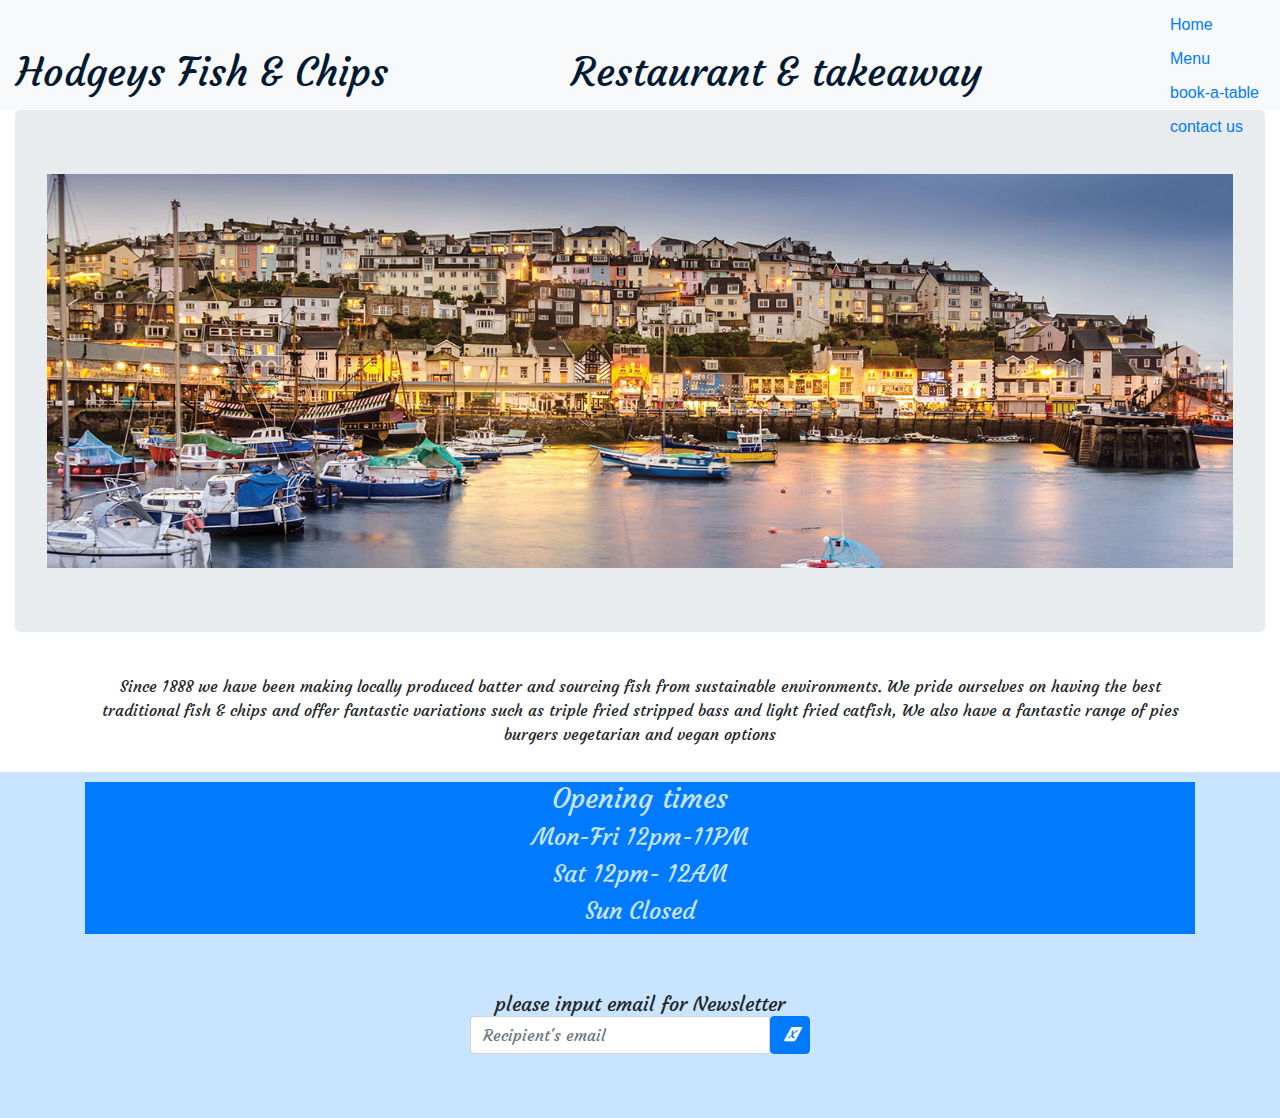
==== index.html @ caf8791a "no change" ====
<!DOCTYPE html>
<html lang="en">
  <head>
    <meta charset="UTF-8">
    <meta name="viewport" content="width=device-width, initial-scale=1.0">
    <meta http-equiv="X-UA-Compatible" content="ie=edge">

    <link rel="stylesheet" href="https://stackpath.bootstrapcdn.com/bootstrap/4.5.0/css/bootstrap.min.css">
    <link href="https://stackpath.bootstrapcdn.com/font-awesome/4.7.0/css/font-awesome.min.css" rel="stylesheet">
    <link rel="preconnect" href="https://fonts.googleapis.com">
    <link rel="preconnect" href="https://fonts.gstatic.com" crossorigin>
    <link href="https://fonts.googleapis.com/css2?family=Amiri&family=Courgette&family=Italianno&display=swap" rel="stylesheet">
    <title>Hodgey's fish &amp chips</title>
    <link rel="stylesheet" href="../css/style.css">
</head>


<body>
  <nav class="navbar bg-light">
    <h1 class="logo">Hodgeys Fish &amp; Chips</h1>
      <H1 class="logo">Restaurant &amp; takeaway</H1>
      <ul class="navbar-nav">
        <li class="nav-item">
          <a href="index.html">Home</a>
        </li>
        <li class="nav-item">
          <a href="menu.html">Menu</a>
        </li>  
        <li class="nav-item">
          <a href="book-a-table.html">book-a-table</a>
        </li>
        <li class="nav-item">
          <a href="contact-us.html">contact us</a>
        </li>
      </ul>
  </nav>
  <div class="container-fluid">
    <div class="jumbotron">
      <img class="img-fluid" src="../css/hero-image.jpeg" alt= "Picture of Sea front">
      </div>
    </div>
  <div class="container">
    <p>
      Since 1888 we have been making locally produced batter 
      and sourcing fish from sustainable environments. We pride ourselves on having the 
      best traditional fish & chips and offer fantastic variations such as triple fried 
      stripped bass and light fried catfish, We also have a fantastic range of pies burgers 
      vegetarian and vegan options
    </p> 
 </div>
 <div class="container-bg">
      <div class="container">
        <div class="row">
          <div class="bg-primary w-100">
              <h3> Opening times</h3> 
              <h4> Mon-Fri 12pm-11PM</h4>
              <h4> Sat 12pm- 12AM</h4>
              <h4> Sun Closed</h4>
          </div>
        </div>
      </div>
 <footer class="w-100 py-4 flex-shrink-0">
  <div class="container py-4">
    <div class="row gy-4 gx-5">
      <div class="col-lg-4 col-md-6">
        <h5 class="h1 text-white"></h5>
        <p class="small text-muted"></p>
      </div>  
      <div class="col-lg-4 col-md-6">
        <h5 class= "mb-3">please input email for Newsletter</5>
          <form action="#">
            <div class="input-group mb-3">
              <input class="form-control" type="text" placeholder="Recipient's email" aria-label="Recipient's username" aria-describedby="button-addon2">
              <button class="btn btn-primary" id="button-addon2" type="button"><i class="fas fa-paper-plane"></i></button>
            </div>
          </form>
        </h5>
      </div>    







  
  </body
</html>
---- css/style.css ----
.body {
    background-color:#003d7a;
    font-family: 'courgette' , cursive
    text-color:c8e4ff;
 }
 h1,h2,h3,h4,h5,h6,p{
    font-family: 'Courgette', cursive   
 }
.logo{
      color:#021a31
      
     }
img {
    width:100%;
}
.navbar {
    height:110px;
    background-color: #DDEEF3;
    margin-bottom: 0;
    border-radius: 0;
}

.navbar a {
 color:#00264d
 padding: 3px;
 margin: 0 
}
.container-bg {
    background-color: #c8e4ff;
}
.container {
text-align: center;
}




.footer {
    background-color: #555;
    color: white;
    padding: 15px;
  }
{
    .sidenav {
    background-color: #f1f1f1;
    height: 100%;
    }
    .row.content {height:auto;} 

    .row{
    text-align:right
    
    }
.ish-position {
    margin: 0 auto;
}
    
.form-group{
    color:#c8e4ff

}
.book-a-table-form {
    align-items: flex-left;
    height:300px;
    width:300px;
    z-index: 100;
    margin: auto;
    position: relative;
}
}
.container{
    max-width:1100px;
    margin: 0 auto;
    padding:10px
}
      
}
.img-fluid{
padding-top: 8%;
enlarge:400px;
}
/* middle section of index page*/

  .opening-times {
      display: grid;
      grid-template-columns: 25% 25%;
      gap: 20px;
      height: 100px;
      padding: 20px 5px 5px 40px;
      color: #28B4DF;
  }
  h3,h4 {
      color:#c8e4ff;
  }
  

}

  Menu Menue menu
  
.padding{
    padding-bottom: 2rem;
}

  
 
  }
  .fa {
      position:relative;
      right:200px;
      padding: 20px;
    font-size: 80px;
    width: 75px;
    text-align: right;
    text-decoration: none;
  }

  .drink-container, li {
      padding:5px;

  }
  ;
  }
 
  }

  div.fish-position{
  background-color:#ADD8E6 
      border: 1px solid black;
      
}
.div.fish-position p{
    top: 10px;
      border: 1px solid blue;
      display: inline-block;
      background: #E3F2FD;
}
IN THE MENU
.list-group-item, p {
    background-color:#ADD8E6
    content:50px;

}
.list-group-burger
background-color:#ADD8E6
    padding:3px;

.list-group-pie ul {
    }
@media (min-width: 768px){
    background-color:#ADD8E6
    display: inline-block; 
}
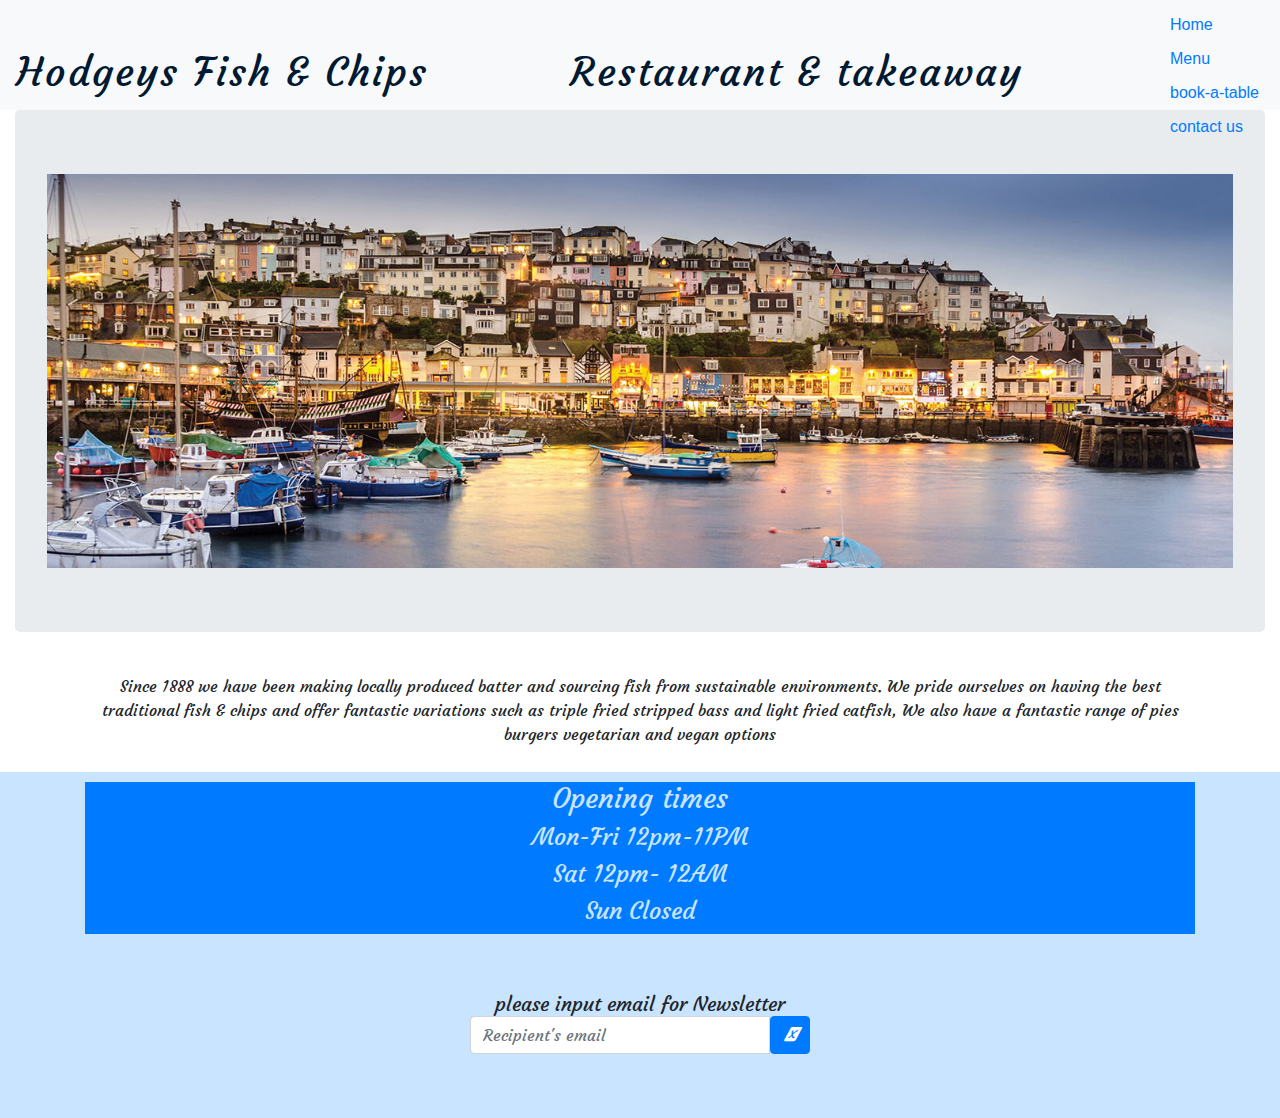
==== commit 9dbbdb4f: "restyled slightly" ====
--- a/index.html
+++ b/index.html
@@ -17,8 +17,8 @@
 
 <body>
   <nav class="navbar bg-light">
-    <h1 class="logo">Hodgeys Fish &amp; Chips</h1>
-      <H1 class="logo">Restaurant &amp; takeaway</H1>
+    <h1 class="logo" id="menu">Hodgeys Fish &amp; Chips</h1>
+      <H1 class="logo" id="menu">Restaurant &amp; takeaway</H1>
       <ul class="navbar-nav">
         <li class="nav-item">
           <a href="index.html">Home</a>
--- a/css/style.css
+++ b/css/style.css
@@ -1,17 +1,38 @@
 
-
+*{
+    margin: 0;
+    padding: 0;
+    border: none;
+}
 .body {
     background-color:#003d7a;
-    font-family: 'courgette' , cursive
+    font-family: 'courgette' , cursive;
     text-color:c8e4ff;
  }
+ .logo{
+     letter-spacing:2px;
+     color:#021a31
+ }
+ #menu a:hover{
+     border-bottom: 2px #021a31;
+ }
+ @media screen and (max-width: 1200px){
+     |
+ }
+  #form-heading{
+    padding: 20px;
+ }
+ .form-group{
+     padding: 20px;
+     content:25%
+    background-color: #DDEEF3;
+ }
+     
+
  h1,h2,h3,h4,h5,h6,p{
     font-family: 'Courgette', cursive   
  }
-.logo{
-      color:#021a31
-      
-     }
+
 img {
     width:100%;
 }
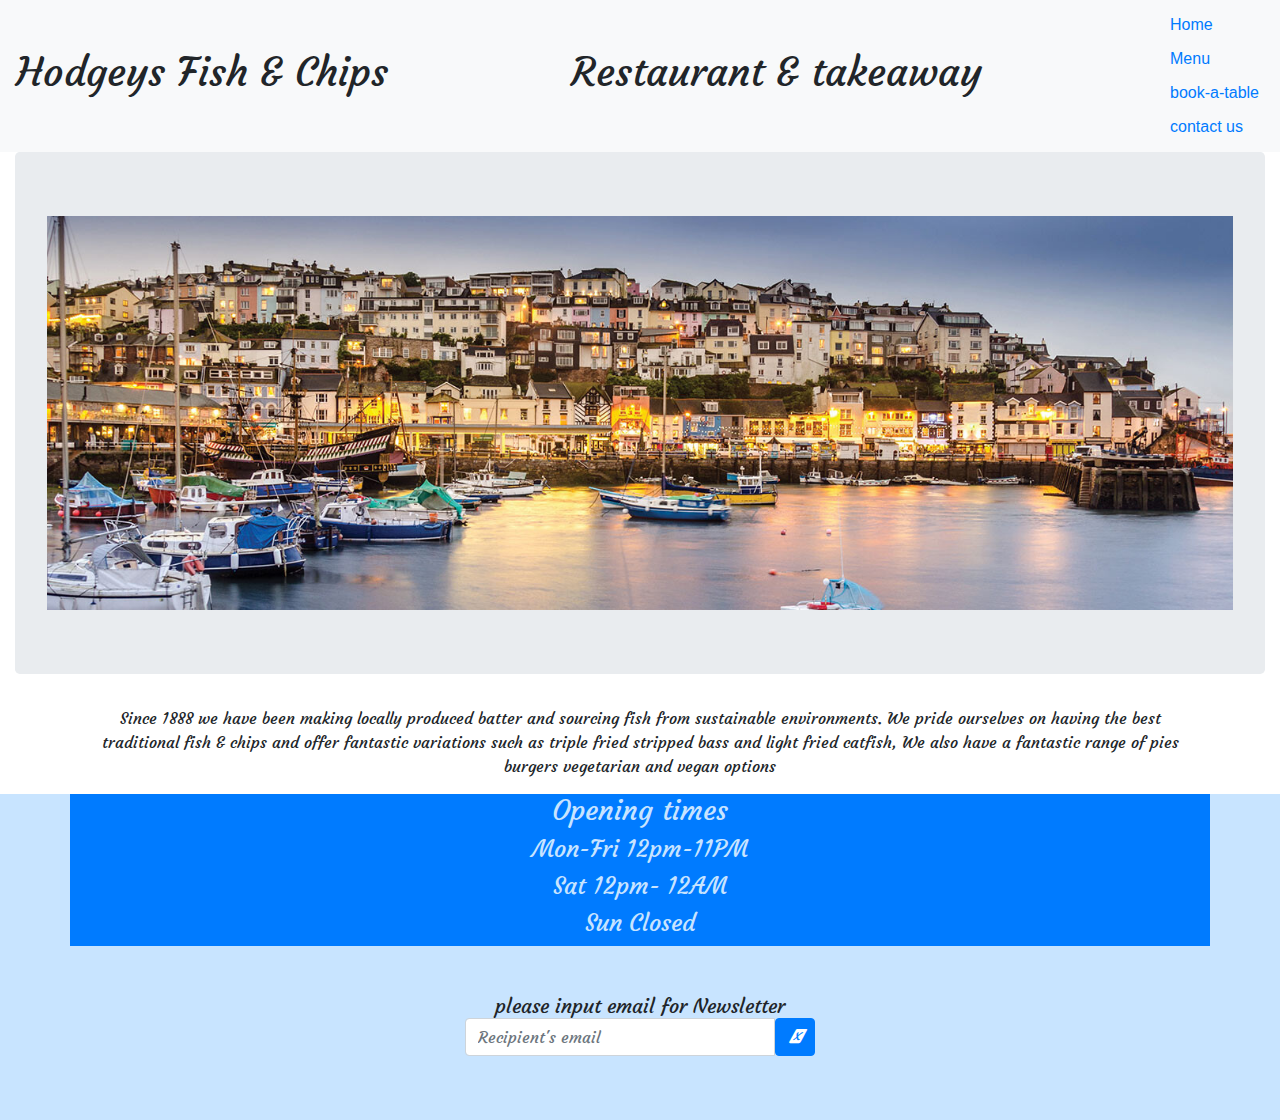
==== commit f1c761ac: "styled footer" ====
--- a/index.html
+++ b/index.html
@@ -17,9 +17,9 @@
 
 <body>
   <nav class="navbar bg-light">
-    <h1 class="logo" id="menu">Hodgeys Fish &amp; Chips</h1>
-      <H1 class="logo" id="menu">Restaurant &amp; takeaway</H1>
-      <ul class="navbar-nav">
+    <h1 id="logo" >Hodgeys Fish &amp; Chips</h1>
+      <H1 id="logo">Restaurant &amp; takeaway</H1>
+      <ul class="navbar-nav" id="menu">
         <li class="nav-item">
           <a href="index.html">Home</a>
         </li>
@@ -60,7 +60,7 @@
         </div>
       </div>
  <footer class="w-100 py-4 flex-shrink-0">
-  <div class="container py-4">
+  <div class="container py-4"id="footer-color">
     <div class="row gy-4 gx-5">
       <div class="col-lg-4 col-md-6">
         <h5 class="h1 text-white"></h5>
--- a/css/style.css
+++ b/css/style.css
@@ -21,20 +21,17 @@
  }
   #form-heading{
     padding: 20px;
+    text-align:center;
  }
  .form-group{
-     padding: 20px;
+     padding:10px;
      content:25%
-    background-color: #DDEEF3;
  }
-     
-
+ 
  h1,h2,h3,h4,h5,h6,p{
     font-family: 'Courgette', cursive   
  }
 
-img {
-    width:100%;
 }
 .navbar {
     height:110px;
@@ -48,40 +45,31 @@
  padding: 3px;
  margin: 0 
 }
+#background-color-contact-us{
+    background-color:#28B4DF
+}
 .container-bg {
-    background-color: #c8e4ff;
+  background-color: #c8e4ff;
 }
 .container {
 text-align: center;
 }
 
+ .sidenav {
+background-color: #f1f1f1;
+height: 100%;
+ }
+    
 
-
-
-.footer {
-    background-color: #555;
-    color: white;
-    padding: 15px;
-  }
-{
-    .sidenav {
-    background-color: #f1f1f1;
-    height: 100%;
-    }
-    .row.content {height:auto;} 
-
-    .row{
-    text-align:right
-    
-    }
+.row{
+text-align:center 
+ }
 .ish-position {
     margin: 0 auto;
 }
     
-.form-group{
-    color:#c8e4ff
 
-}
+
 .book-a-table-form {
     align-items: flex-left;
     height:300px;
@@ -94,13 +82,18 @@
 .container{
     max-width:1100px;
     margin: 0 auto;
-    padding:10px
+    padding:50px
 }
       
 }
 .img-fluid{
-padding-top: 8%;
+padding-top: 10%;
 enlarge:400px;
+}
+#bangor{
+    width:100%
+    padding:10%;
+    height: 100px;
 }
 /* middle section of index page*/
 
@@ -152,11 +145,6 @@
       border: 1px solid black;
       
 }
-.div.fish-position p{
-    top: 10px;
-      border: 1px solid blue;
-      display: inline-block;
-      background: #E3F2FD;
 }
 IN THE MENU
 .list-group-item, p {
@@ -164,9 +152,7 @@
     content:50px;
 
 }
-.list-group-burger
-background-color:#ADD8E6
-    padding:3px;
+
 
 .list-group-pie ul {
     }
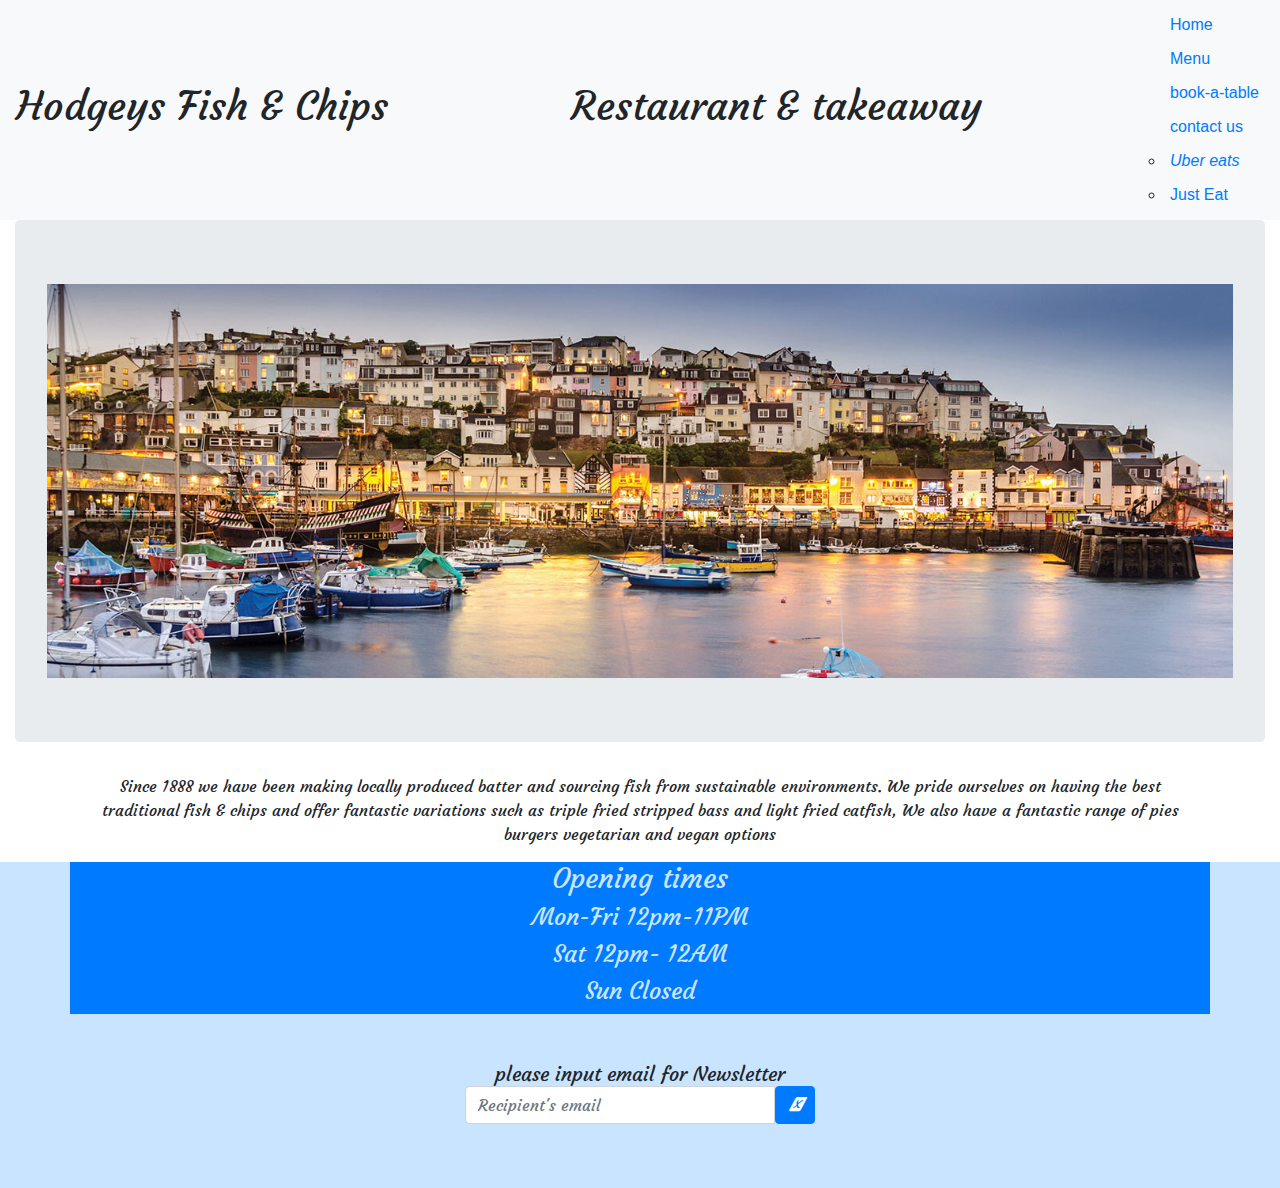
==== commit d26a8313: "added external delivey links" ====
--- a/index.html
+++ b/index.html
@@ -32,8 +32,17 @@
         <li class="nav-item">
           <a href="contact-us.html">contact us</a>
         </li>
-      </ul>
-  </nav>
+        <div>
+          <ul class="media-links-nav" id="media-links">
+            <li class="media-item">
+              <a href="https://www.ubereats.com/gb/feed" target="_blank" rel="find a delivery service"><i class="fab fa-uber">Uber eats</i></a>
+            </li>
+            <li class="media-item">
+            <a href="https://www.just-eat.co.uk/" target="_blank" rel="find a delivery service">Just Eat</a>
+            </li>
+          </ul>
+        </div>
+   </nav>
   <div class="container-fluid">
     <div class="jumbotron">
       <img class="img-fluid" src="../css/hero-image.jpeg" alt= "Picture of Sea front">
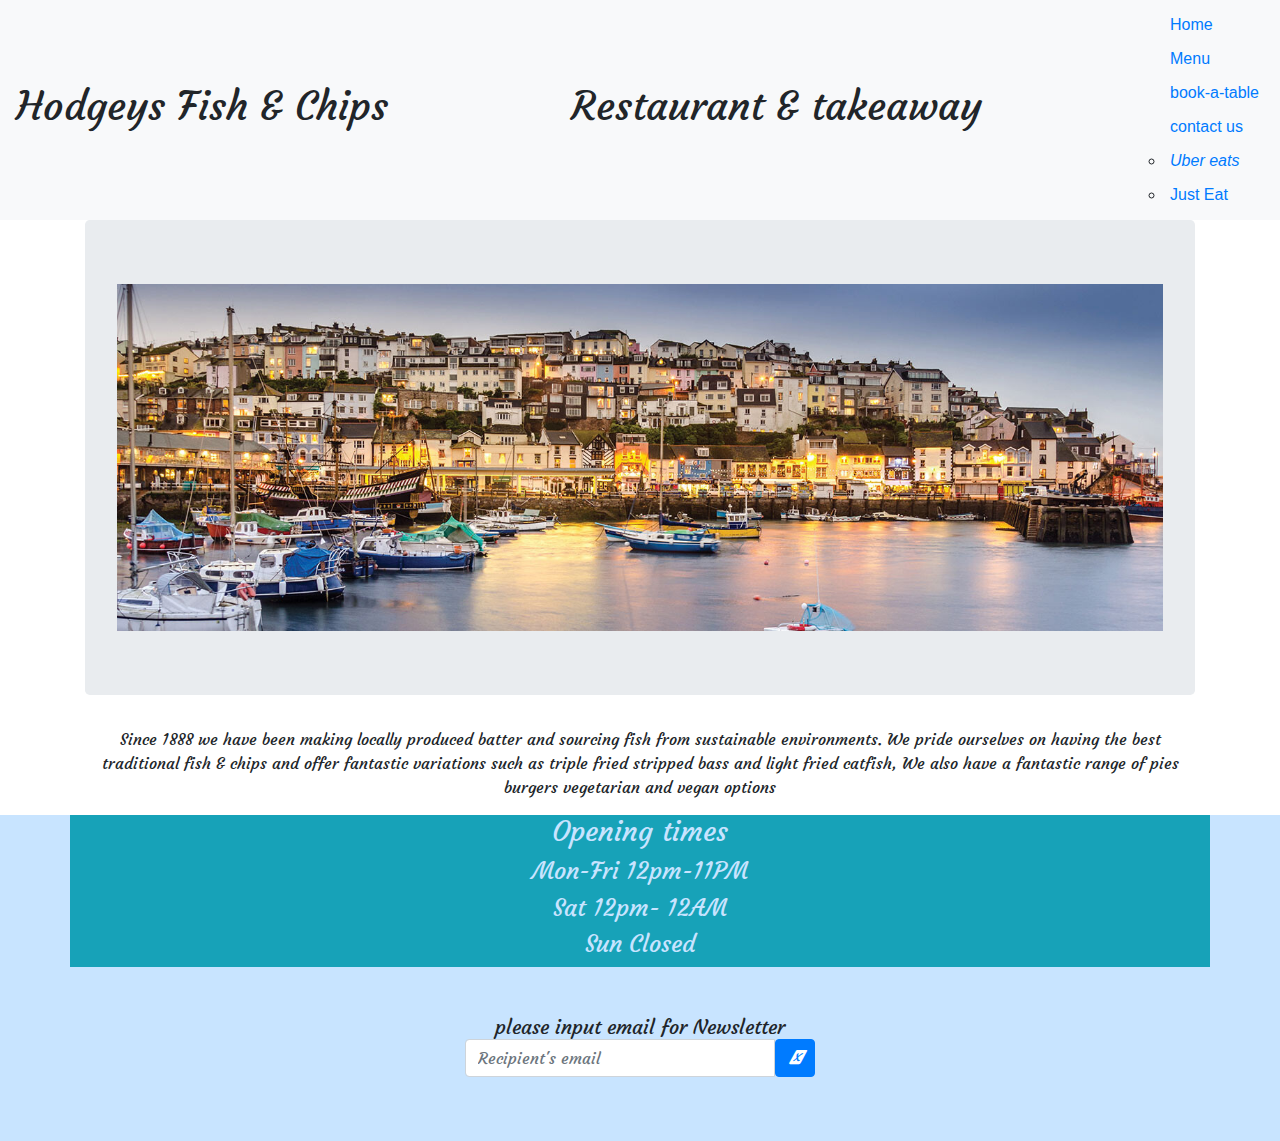
==== commit 7311d7fa: "finished index page" ====
--- a/index.html
+++ b/index.html
@@ -43,9 +43,9 @@
           </ul>
         </div>
    </nav>
-  <div class="container-fluid">
+  <div class="container">
     <div class="jumbotron">
-      <img class="img-fluid" src="../css/hero-image.jpeg" alt= "Picture of Sea front">
+      <img class="img-fluid text-center" src="../css/hero-image.jpeg" alt= "Picture of Sea front">
       </div>
     </div>
   <div class="container">
@@ -60,7 +60,7 @@
  <div class="container-bg">
       <div class="container">
         <div class="row">
-          <div class="bg-primary w-100">
+          <div class="bg-info w-100">
               <h3> Opening times</h3> 
               <h4> Mon-Fri 12pm-11PM</h4>
               <h4> Sat 12pm- 12AM</h4>
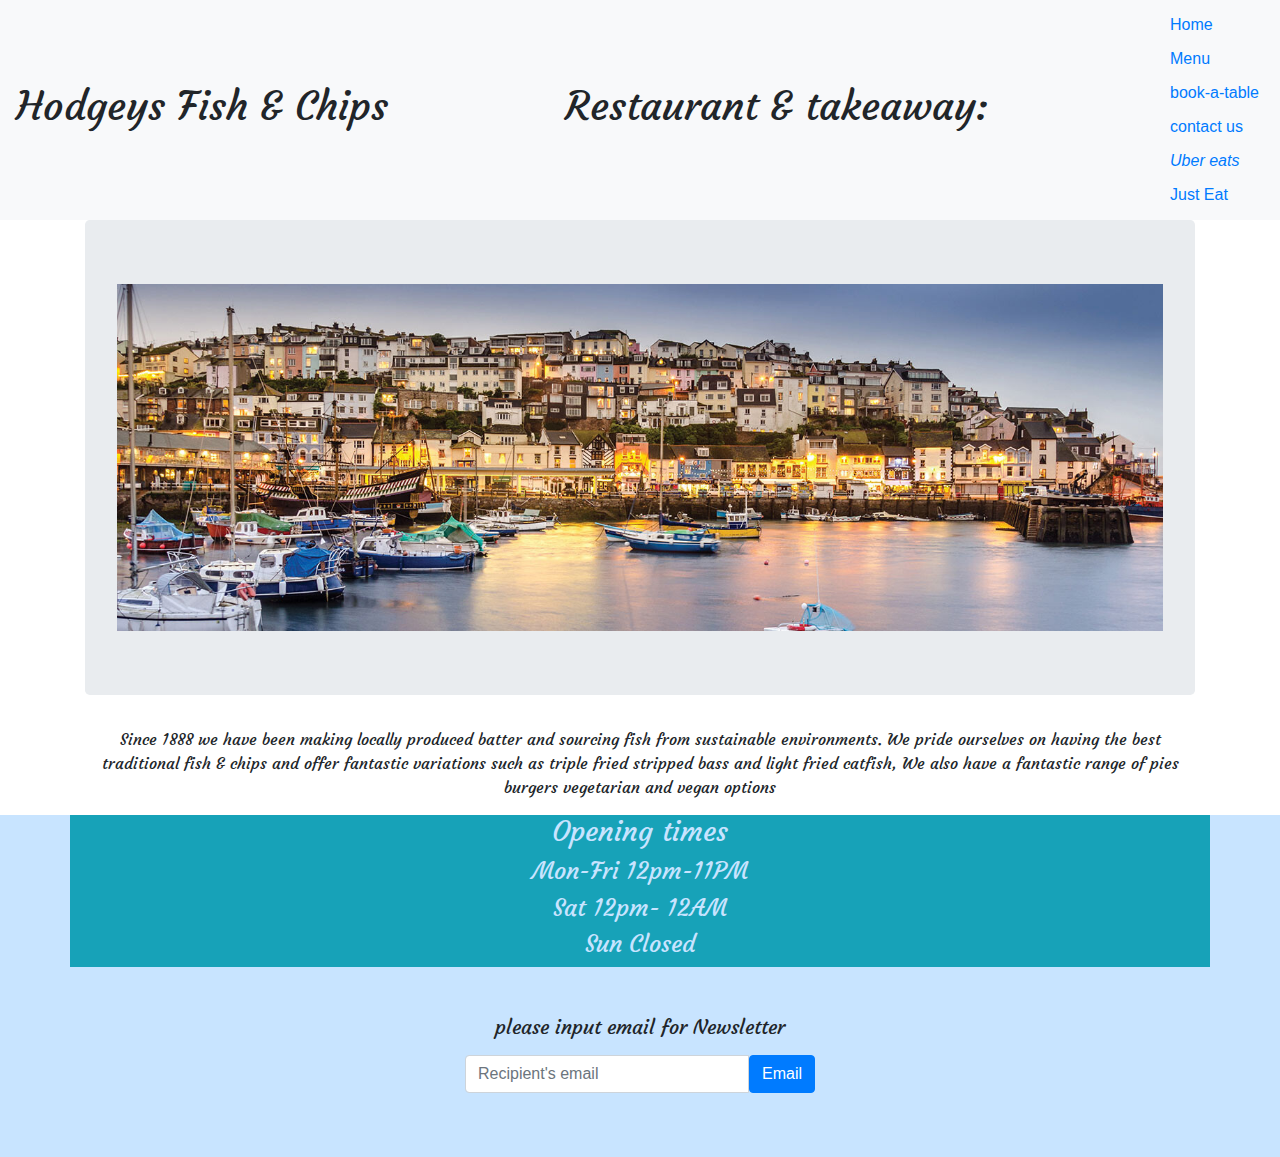
==== commit 0f8b5153: "aaa" ====
--- a/index.html
+++ b/index.html
@@ -10,7 +10,7 @@
     <link rel="preconnect" href="https://fonts.googleapis.com">
     <link rel="preconnect" href="https://fonts.gstatic.com" crossorigin>
     <link href="https://fonts.googleapis.com/css2?family=Amiri&family=Courgette&family=Italianno&display=swap" rel="stylesheet">
-    <title>Hodgey's fish &amp chips</title>
+    <title>Hodgey's fish &amp; chips</title>
     <link rel="stylesheet" href="../css/style.css">
 </head>
 
@@ -18,36 +18,33 @@
 <body>
   <nav class="navbar bg-light">
     <h1 id="logo" >Hodgeys Fish &amp; Chips</h1>
-      <H1 id="logo">Restaurant &amp; takeaway</H1>
-      <ul class="navbar-nav" id="menu">
-        <li class="nav-item">
-          <a href="index.html">Home</a>
-        </li>
-        <li class="nav-item">
-          <a href="menu.html">Menu</a>
-        </li>  
-        <li class="nav-item">
-          <a href="book-a-table.html">book-a-table</a>
-        </li>
-        <li class="nav-item">
-          <a href="contact-us.html">contact us</a>
-        </li>
-        <div>
-          <ul class="media-links-nav" id="media-links">
-            <li class="media-item">
-              <a href="https://www.ubereats.com/gb/feed" target="_blank" rel="find a delivery service"><i class="fab fa-uber">Uber eats</i></a>
-            </li>
-            <li class="media-item">
-            <a href="https://www.just-eat.co.uk/" target="_blank" rel="find a delivery service">Just Eat</a>
-            </li>
-          </ul>
-        </div>
-   </nav>
+      <h1>Restaurant &amp; takeaway:</h1>  
+        <ul class="navbar-nav" id="menu">
+          <li class="nav-item">
+            <a href="index.html">Home</a>
+          </li>
+          <li class="nav-item">
+            <a href="menu.html">Menu</a>
+          </li>
+          <li class="nav-item">
+            <a href="book-a-table.html">book-a-table</a>
+          </li>
+          <li class="nav-item">
+            <a href="contact-us.html">contact us</a>
+          </li>
+           <li class="nav-item">
+            <a href="https://www.ubereats.com/gb/feed" target="_blank" rel="find a delivery service"><i class="fab fa-uber">Uber eats</i></a>
+          </li>
+              <li class="media-item">
+              <a href="https://www.just-eat.co.uk/" target="_blank" rel="find a delivery service">Just Eat</a>
+              </li>      
+          </ul>  
+    </nav>   
   <div class="container">
     <div class="jumbotron">
       <img class="img-fluid text-center" src="../css/hero-image.jpeg" alt= "Picture of Sea front">
-      </div>
     </div>
+  </div>
   <div class="container">
     <p>
       Since 1888 we have been making locally produced batter 
@@ -57,7 +54,7 @@
       vegetarian and vegan options
     </p> 
  </div>
- <div class="container-bg">
+    <div class="container-bg">
       <div class="container">
         <div class="row">
           <div class="bg-info w-100">
@@ -65,33 +62,28 @@
               <h4> Mon-Fri 12pm-11PM</h4>
               <h4> Sat 12pm- 12AM</h4>
               <h4> Sun Closed</h4>
+            </div>
+         </div>
+       </div>
+    </div>    
+    <div class="container-bg">      
+      <footer class="w-100 py-4 flex-shrink-0">
+          <div class="container py-4"id="footer-color">
+            <div class="row gy-4 gx-5">
+              <div class="col-lg-4 col-md-6">
+                <h5 class="h1 text-white"></h5>
+                <p class="small text-muted"></p>
+              </div> 
+            <div class="col-lg-4 col-md-6">
+              <h5 class= "mb-3">please input email for Newsletter</h5>
+                <form action="#">
+                  <div class="input-group mb-3">
+                    <input class="form-control" type="text" placeholder="Recipient's email" 
+                     aria-label="Recipient's username" aria-describedby="button-addon2">
+                     <button class="btn btn-primary" id="button-addon2" type="button">Email</button>
+                  </div>
+                </form>
+             </h5>  
           </div>
-        </div>
-      </div>
- <footer class="w-100 py-4 flex-shrink-0">
-  <div class="container py-4"id="footer-color">
-    <div class="row gy-4 gx-5">
-      <div class="col-lg-4 col-md-6">
-        <h5 class="h1 text-white"></h5>
-        <p class="small text-muted"></p>
-      </div>  
-      <div class="col-lg-4 col-md-6">
-        <h5 class= "mb-3">please input email for Newsletter</5>
-          <form action="#">
-            <div class="input-group mb-3">
-              <input class="form-control" type="text" placeholder="Recipient's email" aria-label="Recipient's username" aria-describedby="button-addon2">
-              <button class="btn btn-primary" id="button-addon2" type="button"><i class="fas fa-paper-plane"></i></button>
-            </div>
-          </form>
-        </h5>
-      </div>    
-
-
-
-
-
-
-
-  
-  </body
-</html>
+       </footer> 
+    </div>        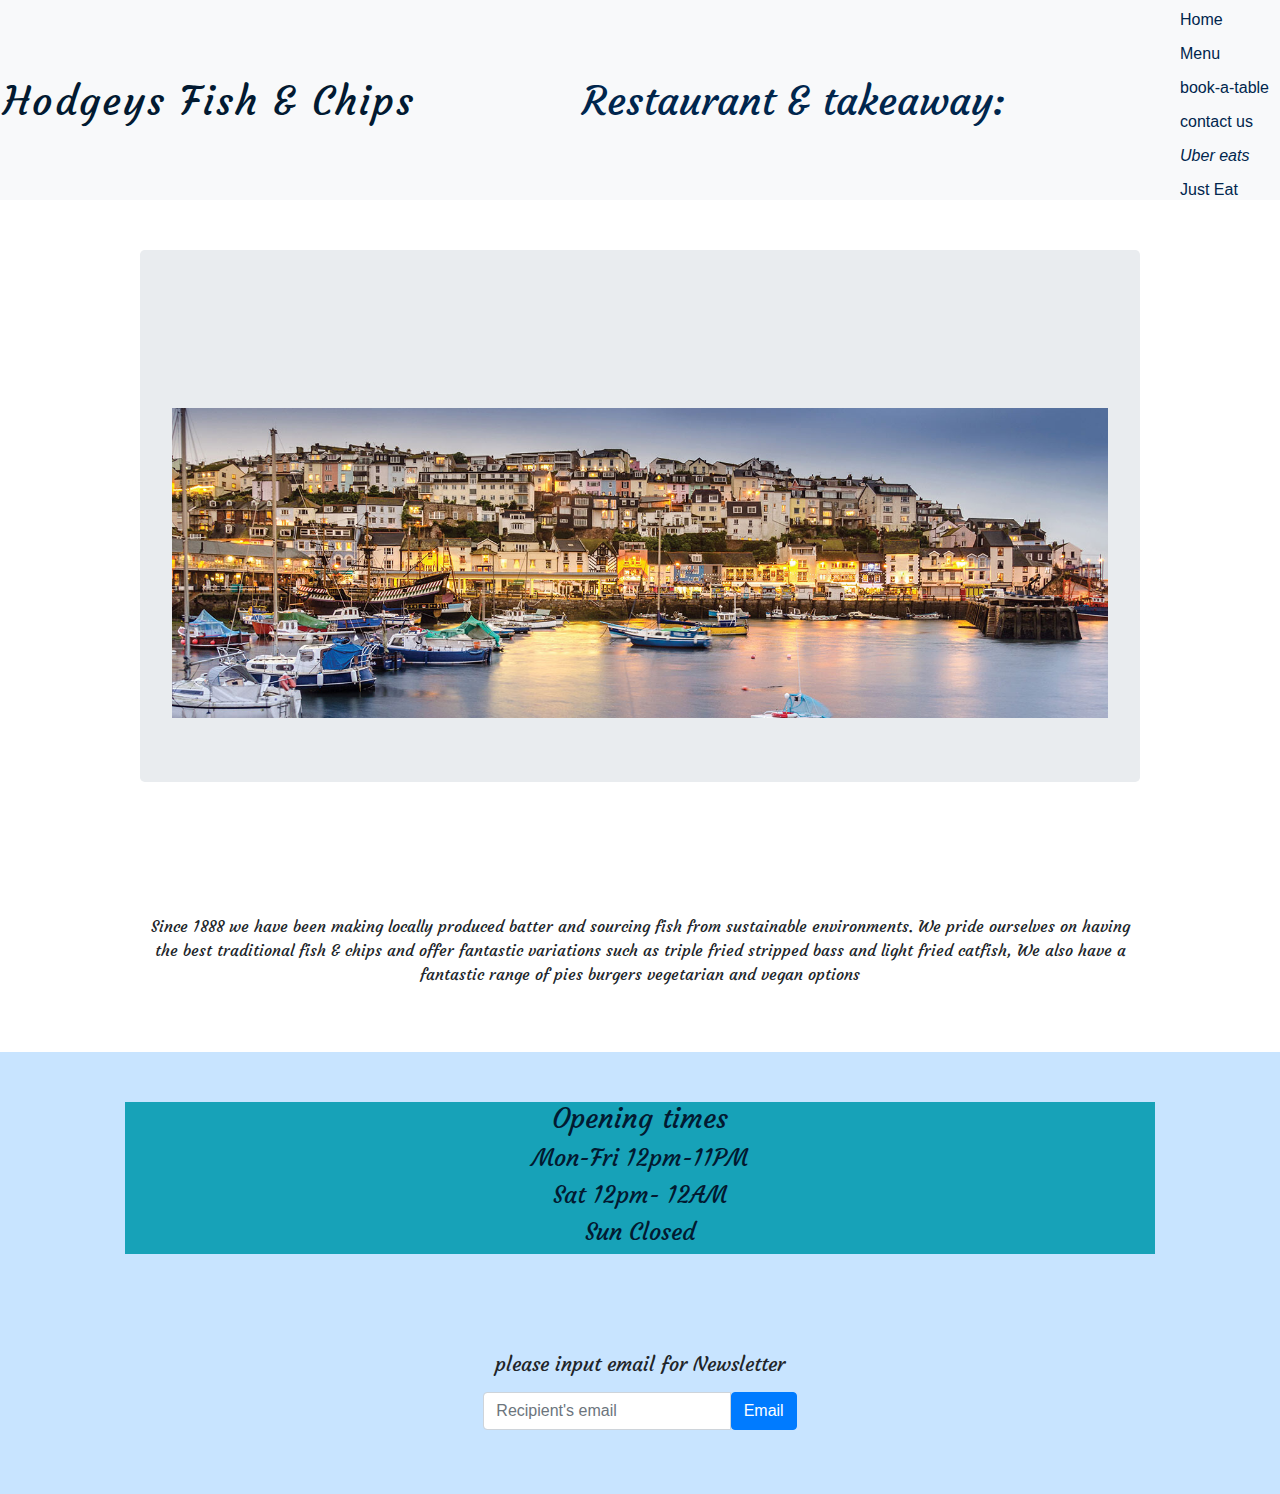
==== commit cd44d8a5: "error with image corrected" ====
--- a/index.html
+++ b/index.html
@@ -42,7 +42,7 @@
     </nav>   
   <div class="container">
     <div class="jumbotron">
-      <img class="img-fluid text-center" src="../css/hero-image.jpeg" alt= "Picture of Sea front">
+      <img class="img-fluid text-center" src="css/hero-image.jpeg" alt= "Picture of Sea front">
     </div>
   </div>
   <div class="container">
--- a/css/style.css
+++ b/css/style.css
@@ -1,4 +1,3 @@
-
 *{
     margin: 0;
     padding: 0;
@@ -7,9 +6,9 @@
 .body {
     background-color:#003d7a;
     font-family: 'courgette' , cursive;
-    text-color:c8e4ff;
+    background-color: #77b3eb;
  }
- .logo{
+ #logo{
      letter-spacing:2px;
      color:#021a31
  }
@@ -17,36 +16,39 @@
      border-bottom: 2px #021a31;
  }
  @media screen and (max-width: 1200px){
-     |
+     
  }
   #form-heading{
     padding: 20px;
     text-align:center;
  }
+ #footer-color {
+    background-color:#c8e4ff;
+
+ }
  .form-group{
      padding:10px;
-     content:25%
+    
  }
- 
  h1,h2,h3,h4,h5,h6,p{
     font-family: 'Courgette', cursive   
  }
-
-}
 .navbar {
-    height:110px;
-    background-color: #DDEEF3;
+    height: 200px;
+    background-color: #8ec1d1;
     margin-bottom: 0;
     border-radius: 0;
 }
-
-.navbar a {
+.navbar, a {
  color:#00264d
- padding: 3px;
+ ;padding: 3px;
  margin: 0 
 }
 #background-color-contact-us{
-    background-color:#28B4DF
+    background-color:#021a31;
+}
+#contact-us-black-text{
+    color:#021a31
 }
 .container-bg {
   background-color: #c8e4ff;
@@ -54,13 +56,10 @@
 .container {
 text-align: center;
 }
-
  .sidenav {
-background-color: #f1f1f1;
+background-color: #c8e4ff;
 height: 100%;
  }
-    
-
 .row{
 text-align:center 
  }
@@ -68,35 +67,27 @@
     margin: 0 auto;
 }
     
-
-
 .book-a-table-form {
-    align-items: flex-left;
     height:300px;
     width:300px;
     z-index: 100;
     margin: auto;
     position: relative;
 }
-}
 .container{
     max-width:1100px;
     margin: 0 auto;
     padding:50px
 }
-      
-}
 .img-fluid{
 padding-top: 10%;
-enlarge:400px;
+
 }
 #bangor{
     width:100%
-    padding:10%;
+    ;padding:2%;
     height: 100px;
 }
-/* middle section of index page*/
-
   .opening-times {
       display: grid;
       grid-template-columns: 25% 25%;
@@ -104,62 +95,27 @@
       height: 100px;
       padding: 20px 5px 5px 40px;
       color: #28B4DF;
-  }
-  h3,h4 {
-      color:#c8e4ff;
-  }
-  
-
-}
-
-  Menu Menue menu
-  
+    }
+ 
 .padding{
     padding-bottom: 2rem;
 }
-
-  
- 
-  }
-  .fa {
-      position:relative;
-      right:200px;
-      padding: 20px;
-    font-size: 80px;
-    width: 75px;
-    text-align: right;
-    text-decoration: none;
-  }
-
   .drink-container, li {
       padding:5px;
+    }
+  div.fish-position{
+  background-color:#ADD8E6;
+      border: 1px solid black;
+    }
 
-  }
-  ;
-  }
- 
-  }
-
-  div.fish-position{
-  background-color:#ADD8E6 
-      border: 1px solid black;
-      
-}
-}
-IN THE MENU
-.list-group-item, p {
-    background-color:#ADD8E6
-    content:50px;
-
+h3,h4 {
+    color:#021a31
 }
 
 
-.list-group-pie ul {
-    }
-@media (min-width: 768px){
-    background-color:#ADD8E6
-    display: inline-block; 
-}
+
+
+
 
 
  
